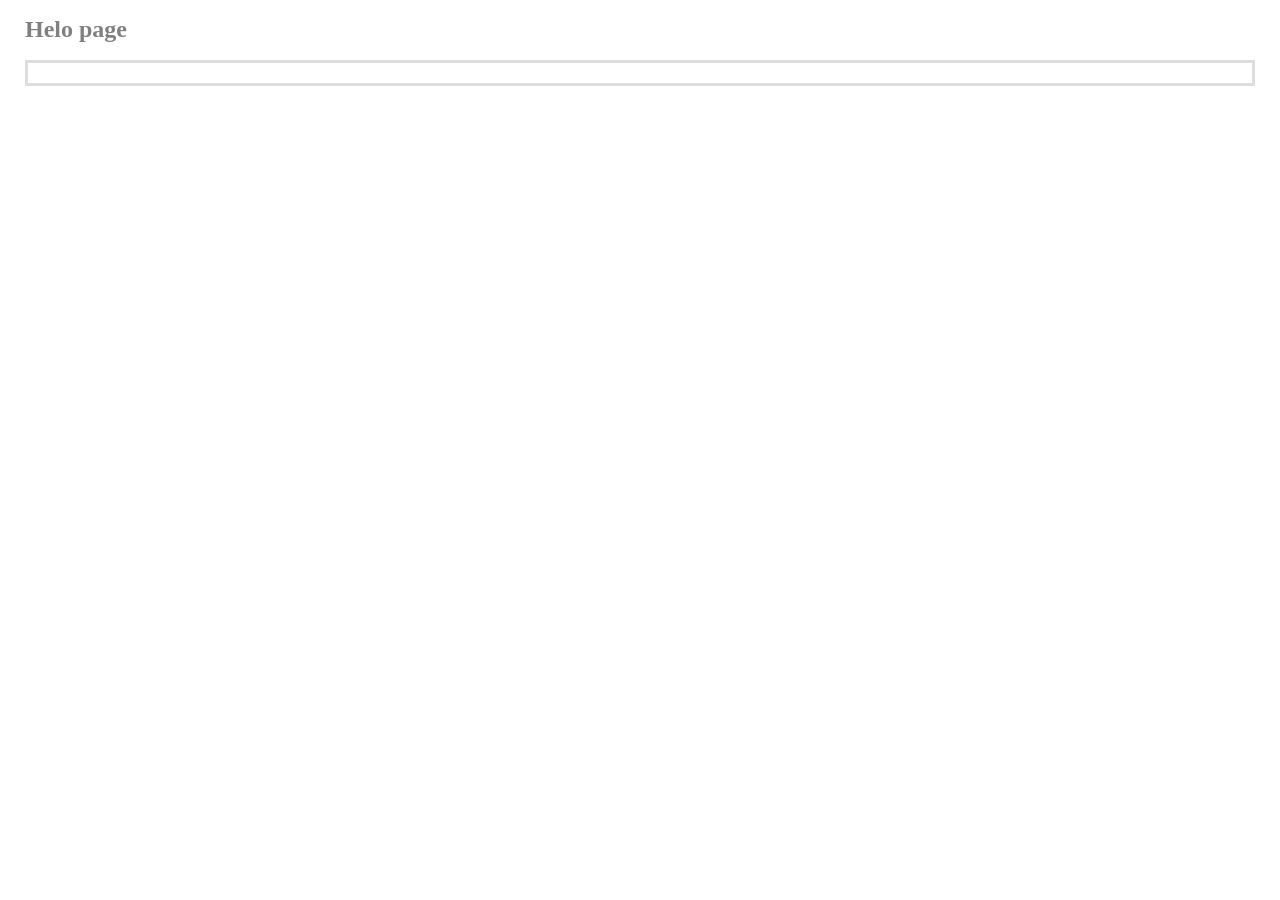
==== src/main/resources/templates/th/index.html @ 7fe09c1a "Initial commit" ====
<!DOCTYPE HTML>
<html xmlns:th="http://www.thymeleaf.org">
<head>
    <title>top page</title>
    <meta http-equiv="Content-Type"
          content="text/html; charset=UTF-8" />
    <style>
        h1 { font-size:18pt; font-weight:bold; color:gray; }
        body { font-size:13pt; color:gray; margin:5px 25px; }
        pre { border: solid 3px #ddd; padding: 10px; }
    </style>
</head>
<body>
<h1 th:text="#{content.title}">Helo page</h1>
<pre th:text="${data}"></pre>
</body>
</html>
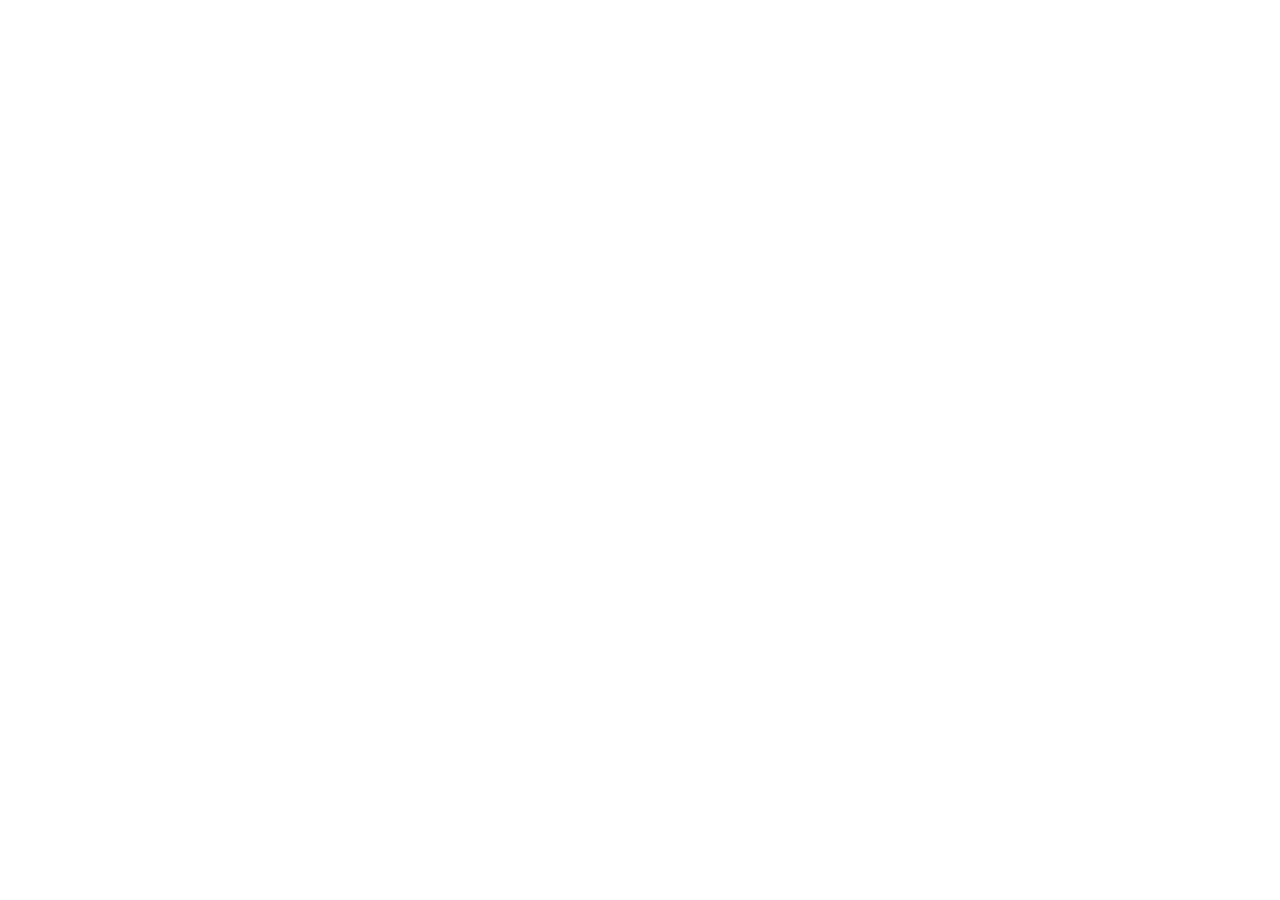
==== commit ac8affb4: "vue json-server 연동 테스트" ====
--- a/src/main/resources/templates/th/index.html
+++ b/src/main/resources/templates/th/index.html
@@ -1,17 +1 @@
-<!DOCTYPE HTML>
-<html xmlns:th="http://www.thymeleaf.org">
-<head>
-    <title>top page</title>
-    <meta http-equiv="Content-Type"
-          content="text/html; charset=UTF-8" />
-    <style>
-        h1 { font-size:18pt; font-weight:bold; color:gray; }
-        body { font-size:13pt; color:gray; margin:5px 25px; }
-        pre { border: solid 3px #ddd; padding: 10px; }
-    </style>
-</head>
-<body>
-<h1 th:text="#{content.title}">Helo page</h1>
-<pre th:text="${data}"></pre>
-</body>
-</html>+<!DOCTYPE html><html><head><meta charset=utf-8><meta name=viewport content="width=device-width,initial-scale=1"><link rel="shortcut icon" href=src/assets/favicon.ico type=image/x-icon><link rel=icon href=src/assets/favicon.ico type=image/x-icon><link rel=stylesheet href=https://maxcdn.bootstrapcdn.com/font-awesome/4.7.0/css/font-awesome.min.css><link href="https://fonts.googleapis.com/css?family=Ubuntu" rel=stylesheet><title>simple</title><link href=/css/app.464fdd05223ad01554f23f85447f7f91.css rel=stylesheet></head><body><div id=app></div><script type=text/javascript src=/js/manifest.2ae2e69a05c33dfc65f8.js></script><script type=text/javascript src=/js/vendor.b91146b634fa87c05d07.js></script><script type=text/javascript src=/js/app.ed404991d5a9d0addc88.js></script></body></html>
